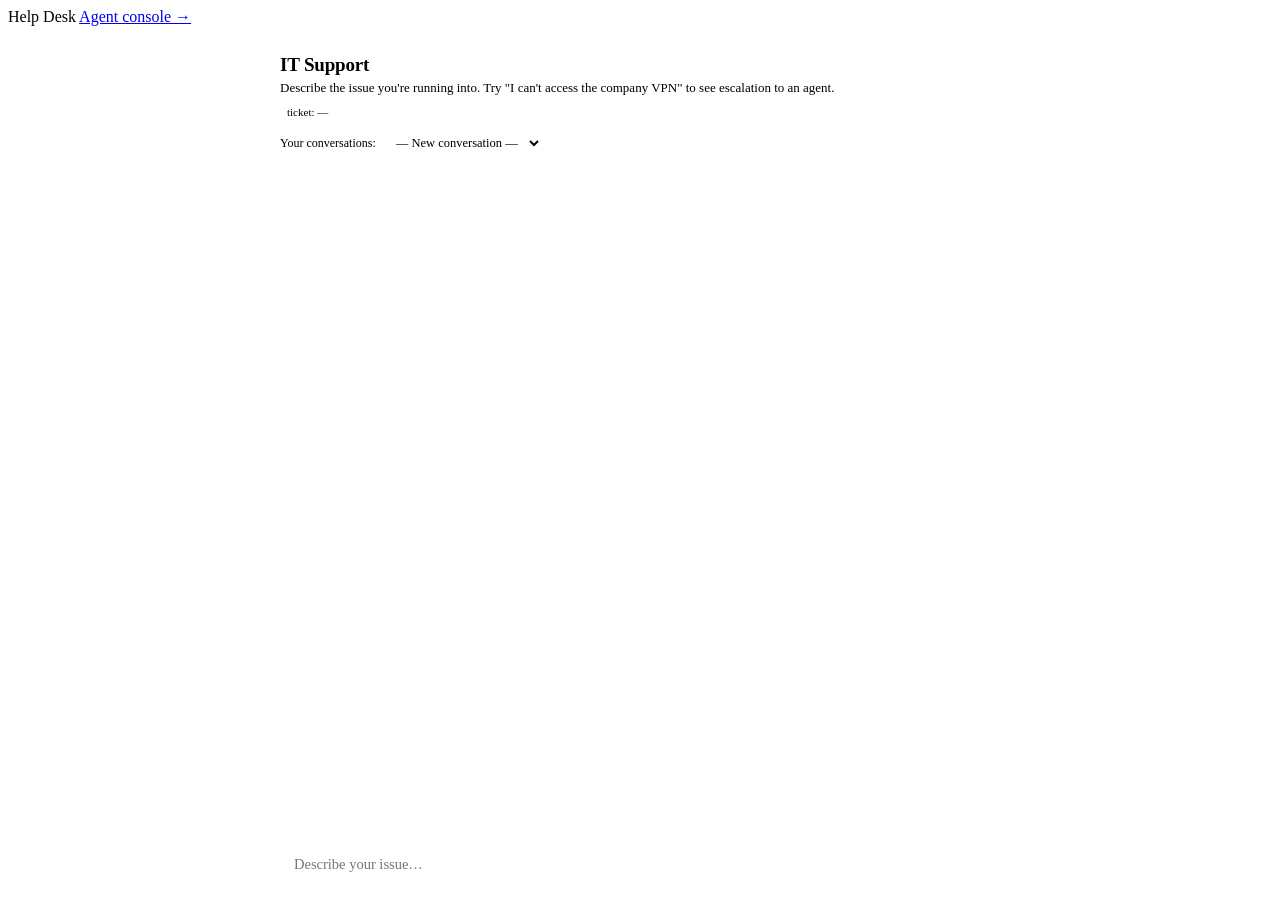
==== app/static/index.html @ d18f5970 "Prototipo help desk HITL: FastAPI + LangGraph + retrieval Qdrant Stato iniziale del repository, corr" ====
<!DOCTYPE html>
<html lang="en">
<head>
<meta charset="UTF-8" />
<meta name="viewport" content="width=device-width, initial-scale=1.0" />
<title>Help Desk</title>
<link rel="stylesheet" href="/static/shared.css" />
<style>
  main {
    width: 100%;
    max-width: 720px;
    margin: 0 auto;
    padding: 28px 20px 120px;
  }
  header { margin-bottom: 24px; }
  header h1 { font-size: 19px; font-weight: 650; margin: 0 0 4px; letter-spacing: -0.01em; }
  header p { margin: 0; color: var(--text-dim); font-size: 13px; }
  .thread-badge {
    display: inline-block;
    margin-top: 8px;
    font-family: var(--mono);
    font-size: 11px;
    color: var(--text-dim);
    background: var(--surface);
    border: 1px solid var(--border);
    border-radius: 5px;
    padding: 2px 7px;
  }
  .thread-picker {
    margin-top: 10px;
    display: flex;
    align-items: center;
    gap: 8px;
  }
  .thread-picker label { font-size: 12px; color: var(--text-dim); }
  .thread-picker select {
    font-family: var(--sans);
    font-size: 12.5px;
    padding: 5px 8px;
    border-radius: 6px;
    border: 1px solid var(--border);
    background: var(--surface);
    color: var(--text);
    max-width: 280px;
  }
  #log { display: flex; flex-direction: column; gap: 14px; }
  .msg {
    max-width: 88%;
    padding: 10px 14px;
    border-radius: 12px;
    font-size: 14.5px;
    line-height: 1.5;
    animation: rise 0.18s ease-out;
  }
  @media (prefers-reduced-motion: reduce) { .msg, .pending-card { animation: none; } }
  @keyframes rise { from { opacity: 0; transform: translateY(4px); } to { opacity: 1; transform: translateY(0); } }
  .msg.user { align-self: flex-end; background: var(--text); color: #fff; border-bottom-right-radius: 3px; }
  .msg.ai { align-self: flex-start; background: var(--ai-bg); color: var(--ai); border-bottom-left-radius: 3px; }
  .msg.system { align-self: center; background: transparent; color: var(--text-dim); font-size: 12px; font-family: var(--mono); text-align: center; }
  .msg .badge-human {
    display: block;
    margin-top: 6px;
    font-family: var(--mono);
    font-size: 10.5px;
    color: var(--ok);
  }

  /* Ticket in coda per un operatore: nessuna textarea qui, l'utente non
     modifica nulla — può solo vedere che qualcuno se ne sta occupando. */
  .pending-card {
    align-self: flex-start;
    max-width: 88%;
    border: 1px solid var(--review-border);
    background: var(--review-bg);
    border-radius: 12px;
    padding: 12px 16px;
    animation: rise 0.18s ease-out;
  }
  .pending-label {
    display: flex;
    align-items: center;
    gap: 8px;
    font-size: 13.5px;
    color: #6b4d0f;
    line-height: 1.5;
  }
  .pulse-dot {
    width: 8px; height: 8px; border-radius: 50%;
    background: var(--review);
    flex: none;
    animation: pulse 1.4s ease-in-out infinite;
  }
  @keyframes pulse { 0%, 100% { opacity: 0.35; } 50% { opacity: 1; } }
  @media (prefers-reduced-motion: reduce) { .pulse-dot { animation: none; } }

  form#composer {
    position: fixed; bottom: 0; left: 0; right: 0;
    display: flex; justify-content: center;
    padding: 16px 20px;
    background: linear-gradient(to top, var(--bg) 60%, transparent);
  }
  .composer-inner { width: 100%; max-width: 720px; display: flex; gap: 8px; }
  #input {
    flex: 1; padding: 11px 14px; border-radius: 10px;
    border: 1px solid var(--border); background: var(--surface);
    font-size: 14.5px; font-family: var(--sans);
  }
  #input:focus { outline: 2px solid var(--ai); outline-offset: 1px; }
  #send {
    padding: 0 18px; border-radius: 10px; border: none;
    background: var(--text); color: #fff; font-weight: 600; font-size: 14px; cursor: pointer;
  }
  #send:disabled { opacity: 0.4; cursor: default; }
</style>
</head>
<body>
<nav class="topnav">
  <span class="brand">Help Desk</span>
  <a href="/agent">Agent console →</a>
</nav>
<main>
  <header>
    <h1>IT Support</h1>
    <p>Describe the issue you're running into. Try "I can't access the company VPN" to see escalation to an agent.</p>
    <span class="thread-badge" id="threadBadge">ticket: —</span>
    <div class="thread-picker">
      <label for="threadSelect">Your conversations:</label>
      <select id="threadSelect">
        <option value="">— New conversation —</option>
      </select>
    </div>
  </header>

  <section id="log"></section>
</main>

<form id="composer">
  <div class="composer-inner">
    <input id="input" type="text" placeholder="Describe your issue…" autocomplete="off" />
    <button id="send" type="submit">Send</button>
  </div>
</form>

<script>
  const log = document.getElementById('log');
  const form = document.getElementById('composer');
  const input = document.getElementById('input');
  const sendBtn = document.getElementById('send');
  const threadBadge = document.getElementById('threadBadge');
  const threadSelect = document.getElementById('threadSelect');

  let threadId = null;
  let pollHandle = null;

  function truncate(s, n) { return s.length > n ? s.slice(0, n) + '…' : s; }

  // --- Selettore "le tue conversazioni" ---
  // Nessuna nozione di identità utente in questo prototipo: la lista mostra
  // TUTTE le conversazioni attive (non chiuse), non solo quelle "proprie".
  async function refreshThreadList(selectId) {
    try {
      const res = await fetch('/api/threads');
      const data = await res.json();
      threadSelect.innerHTML = '<option value="">— New conversation —</option>';
      data.threads.forEach(t => {
        const opt = document.createElement('option');
        opt.value = t.thread_id;
        opt.textContent = t.thread_id.slice(0, 8) + ' · ' + truncate(t.subject, 36);
        threadSelect.appendChild(opt);
      });
      threadSelect.value = selectId || '';
    } catch (err) { /* la lista resta quella precedente */ }
  }

  threadSelect.addEventListener('change', () => {
    stopPolling();
    log.innerHTML = '';
    const val = threadSelect.value;
    if (!val) {
      setThreadId(null);
      setInputEnabled(true);
      input.focus();
    } else {
      restoreThread(val);
    }
  });

  function syncUrl(id) {
    const url = new URL(window.location.href);
    if (id) { url.searchParams.set('thread', id); } else { url.searchParams.delete('thread'); }
    history.replaceState(null, '', url);
  }

  function setThreadId(id) {
    threadId = id;
    threadBadge.textContent = id ? ('ticket: ' + id.slice(0, 8)) : 'ticket: —';
    syncUrl(id);
  }

  function addMsg(role, text, humanBadge) {
    const div = document.createElement('div');
    div.className = 'msg ' + role;
    div.textContent = text;
    if (humanBadge) {
      const b = document.createElement('span');
      b.className = 'badge-human';
      b.textContent = '✓ verified by an agent';
      div.appendChild(b);
    }
    log.appendChild(div);
    window.scrollTo(0, document.body.scrollHeight);
    return div;
  }

  function addPendingCard() {
    const card = document.createElement('div');
    card.className = 'pending-card';
    card.innerHTML = `<div class="pending-label"><span class="pulse-dot"></span>Your ticket has been forwarded to an agent. We'll reply here as soon as possible.</div>`;
    log.appendChild(card);
    window.scrollTo(0, document.body.scrollHeight);
    return card;
  }

  function setInputEnabled(enabled) {
    input.disabled = !enabled;
    sendBtn.disabled = !enabled;
  }

  // --- Polling mentre il ticket è in escalation ---
  // Nessun editing qui: l'utente vede solo lo stato. Chi risolve il ticket
  // è l'operatore, dalla console /agent, tramite POST /api/review.
  function startPolling(id) {
    stopPolling();
    pollHandle = setInterval(async () => {
      try {
        const res = await fetch('/api/state/' + encodeURIComponent(id));
        if (!res.ok) return;
        const data = await res.json();
        if (data.status === 'completed') {
          stopPolling();
          document.querySelectorAll('.pending-card').forEach(c => c.remove());
          addMsg('ai', data.answer, data.reviewed_by_human);
          setInputEnabled(true);
          input.focus();
        }
      } catch (err) { /* riprova al prossimo giro */ }
    }, 3000);
  }
  function stopPolling() {
    if (pollHandle) { clearInterval(pollHandle); pollHandle = null; }
  }

  async function restoreThread(id) {
    setInputEnabled(false);
    try {
      const res = await fetch('/api/state/' + encodeURIComponent(id));
      if (!res.ok) {
        syncUrl(null);
        addMsg('system', 'Ticket not found: a new one will be created on your next message.');
        setInputEnabled(true);
        return;
      }
      const data = await res.json();
      setThreadId(data.thread_id);
      refreshThreadList(data.thread_id);
      (data.history || []).forEach(turn => addMsg(turn.role === 'user' ? 'user' : 'ai', turn.content));

      if (data.status === 'awaiting_review') {
        addPendingCard();
        startPolling(id);
      } else {
        setInputEnabled(true);
        input.focus();
      }
    } catch (err) {
      addMsg('system', 'Couldn\'t reach the server to restore the ticket.');
      setInputEnabled(true);
    }
  }

  form.addEventListener('submit', async (e) => {
    e.preventDefault();
    const text = input.value.trim();
    if (!text) return;
    addMsg('user', text);
    input.value = '';
    setInputEnabled(false);

    const res = await fetch('/api/chat', {
      method: 'POST',
      headers: { 'Content-Type': 'application/json' },
      body: JSON.stringify({ thread_id: threadId, message: text }),
    });

    if (!res.ok) {
      // Es. 400: il thread è stato chiuso da un operatore nel frattempo.
      const err = await res.json().catch(() => ({}));
      addMsg('system', err.detail || 'Couldn\'t send the message.');
      setThreadId(null);
      refreshThreadList();
      setInputEnabled(true);
      return;
    }

    const data = await res.json();
    setThreadId(data.thread_id);
    refreshThreadList(data.thread_id);

    if (data.status === 'awaiting_review') {
      addPendingCard();
      startPolling(threadId);
    } else {
      addMsg('ai', data.answer, data.reviewed_by_human);
      setInputEnabled(true);
      input.focus();
    }
  });

  const initialThread = new URLSearchParams(window.location.search).get('thread');
  refreshThreadList(initialThread);
  if (initialThread) { restoreThread(initialThread); } else { input.focus(); }
</script>
</body>
</html>
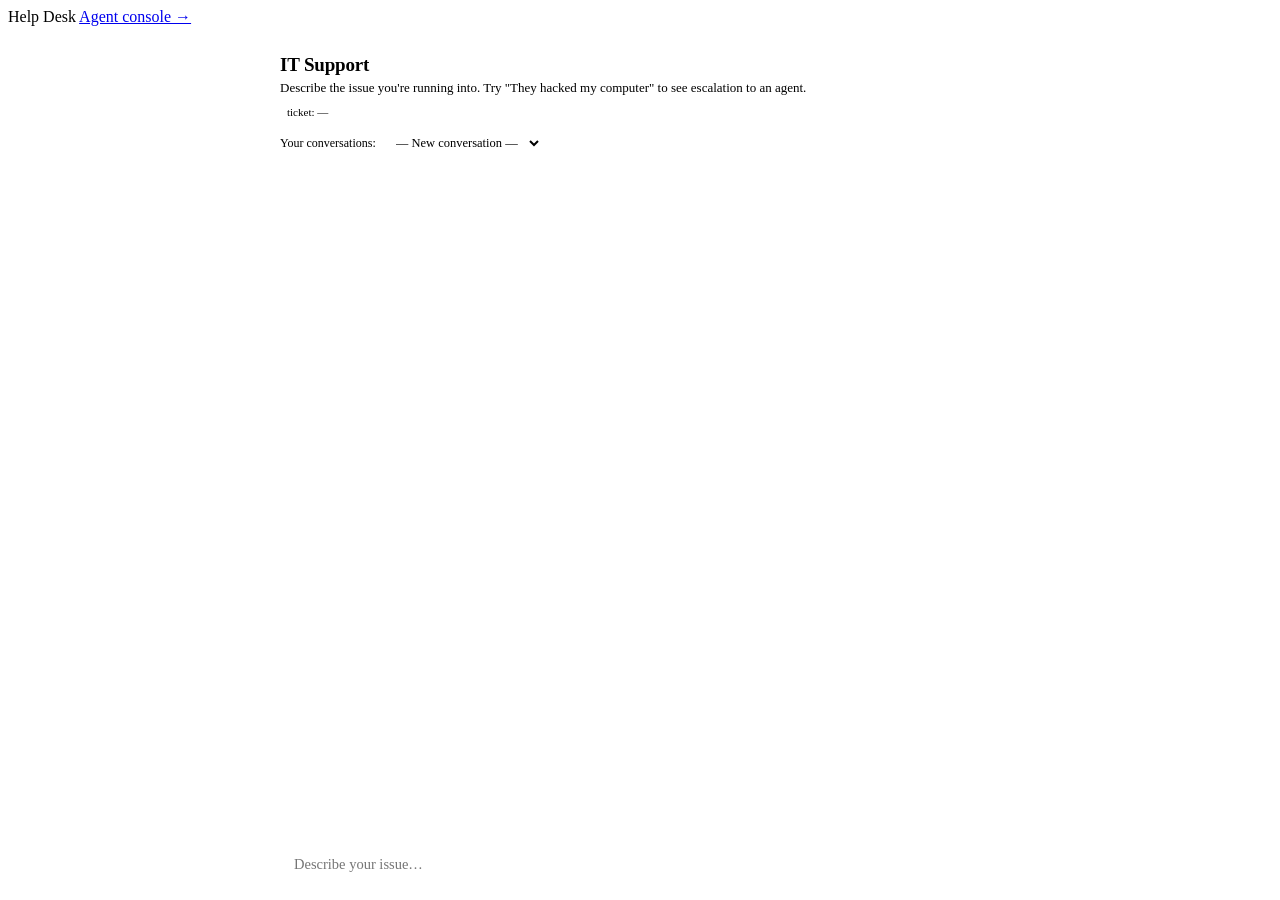
==== commit e1788d6e: "modified mlflow dockerfile" ====
--- a/app/static/index.html
+++ b/app/static/index.html
@@ -121,7 +121,7 @@
 <main>
   <header>
     <h1>IT Support</h1>
-    <p>Describe the issue you're running into. Try "I can't access the company VPN" to see escalation to an agent.</p>
+    <p>Describe the issue you're running into. Try "They hacked my computer" to see escalation to an agent.</p>
     <span class="thread-badge" id="threadBadge">ticket: —</span>
     <div class="thread-picker">
       <label for="threadSelect">Your conversations:</label>
